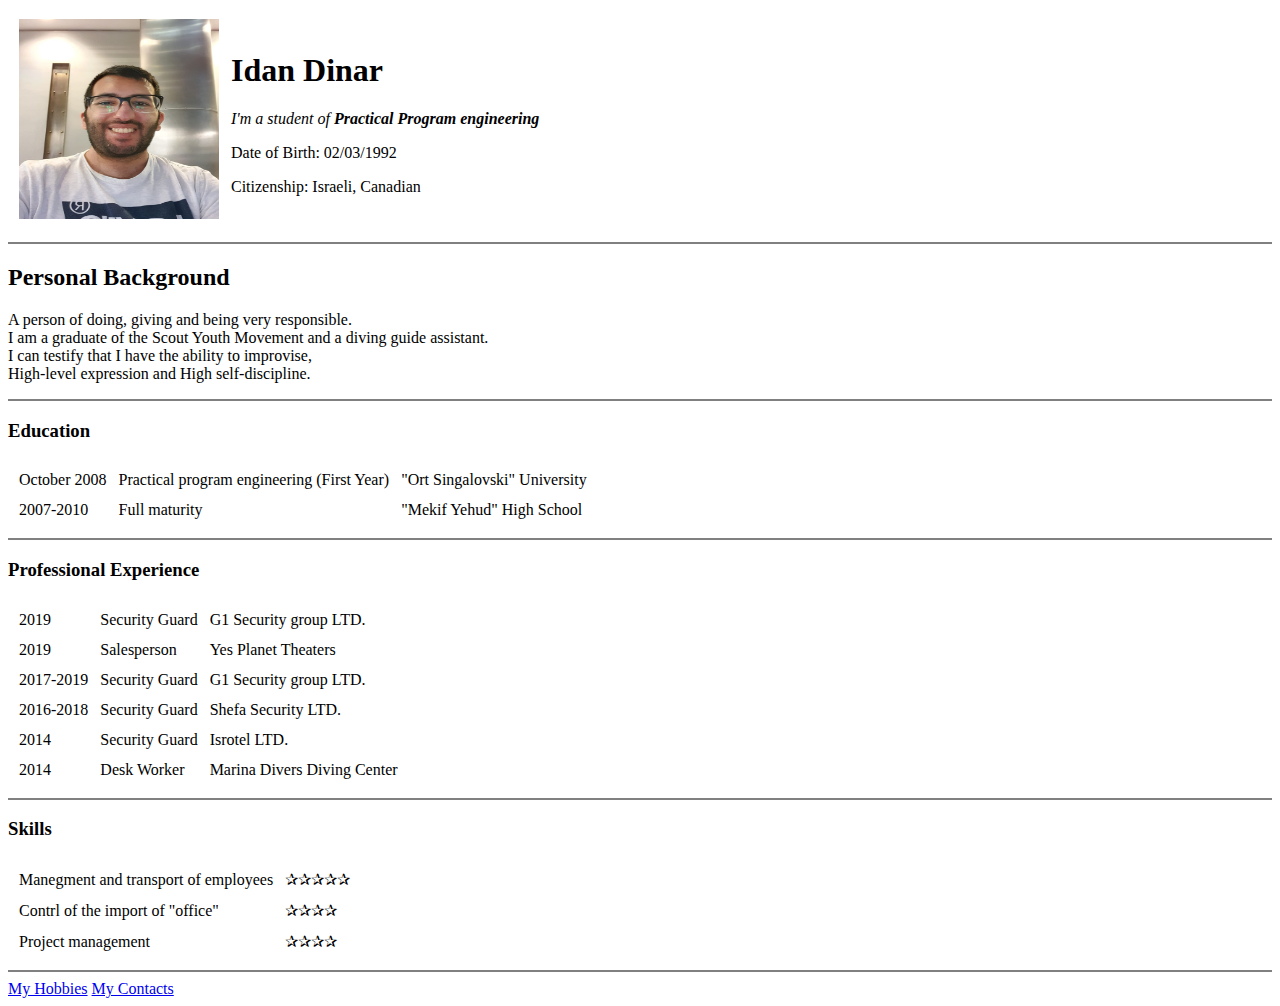
==== index.html @ 8e863e52 "add initial cv website files" ====
<!DOCTYPE html>
<html lang="en" dir="ltr">

<head>
  <meta charset="utf-8">
  <title>Idan's Personal Site</title>
</head>

<body>
  <table cellspacing="10">
    <tr>
      <td><img src="img/profile.jpg" alt="my pic" height="200" width="200"></td>
      <td>
        <h1>Idan Dinar</h1>
        <p><em>I'm a student of <strong>Practical Program engineering</strong></em></p>
        <p>Date of Birth: 02/03/1992</p>
        <p>Citizenship: Israeli, Canadian</p>
      </td>
    </tr>
  </table>


  <hr size="2" noshade>

  <h2>Personal Background</h2>
  <p>
    A person of doing, giving and being very responsible.<br>
    I am a graduate of the Scout Youth Movement and a diving guide assistant.<br>
    I can testify that I have the ability to improvise,<br>
    High-level expression and High self-discipline.
  </p>

  <hr size="2" noshade>

  <h3>Education</h3>
  <table cellspacing="10">
    <tr>
      <td>October 2008</td>
      <td>Practical program engineering (First Year)</td>
      <td>"Ort Singalovski" University</td>
    </tr>
    <tr>
      <td>2007-2010</td>
      <td>Full maturity</td>
      <td>"Mekif Yehud" High School</td>
    </tr>
  </table>

  <hr size="2" noshade>

  <h3>Professional Experience</h3>

  <table cellspacing="10">
    <tr>
      <td>2019</td>
      <td>Security Guard</td>
      <td>G1 Security group LTD.</td>
    </tr>
    <tr>
      <td>2019</td>
      <td>Salesperson</td>
      <td>Yes Planet Theaters</td>
    </tr>
    <tr>
      <td>2017-2019</td>
      <td>Security Guard</td>
      <td>G1 Security group LTD.</td>
    </tr>
    <tr>
      <td>2016-2018</td>
      <td>Security Guard</td>
      <td>Shefa Security LTD.</td>
    </tr>
    <tr>
      <td>2014</td>
      <td>Security Guard</td>
      <td>Isrotel LTD.</td>
    </tr>
    <tr>
      <td>2014</td>
      <td>Desk Worker</td>
      <td>Marina Divers Diving Center</td>
    </tr>
  </table>

  <hr size="2" noshade>

  <h3>Skills</h3>
  <table cellspacing="10">
    <tr>
      <td>Manegment and transport of employees</td>
      <td>✰✰✰✰✰</td>
    </tr>
    <tr>
      <td>Contrl of the import of "office"</td>
      <td>✰✰✰✰</td>
    </tr>
    <tr>
      <td>Project management</td>
      <td>✰✰✰✰</td>
    </tr>
  </table>
  <hr size="2" noshade>

  <a href="Hobbies.html">My Hobbies</a>
  <a href="Contacts.html">My Contacts</a>






</body>

</html>
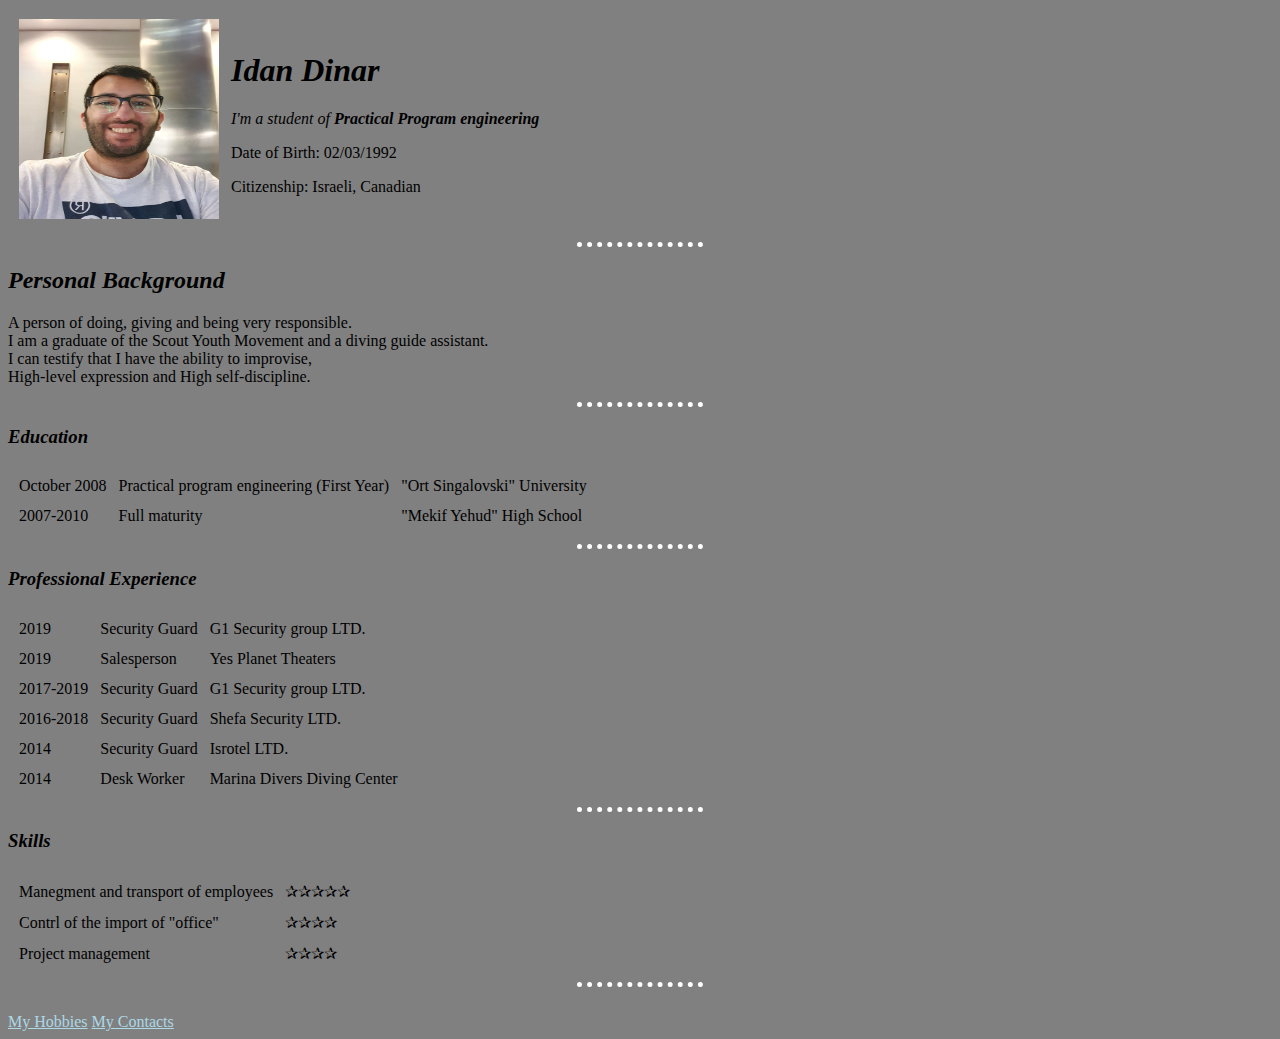
==== commit bd2d2526: "Add files via upload" ====
--- a/index.html
+++ b/index.html
@@ -2,6 +2,7 @@
 <html lang="en" dir="ltr">
 
 <head>
+  <link rel="stylesheet" href="css/style.css">
   <meta charset="utf-8">
   <title>Idan's Personal Site</title>
 </head>
@@ -100,7 +101,10 @@
       <td>✰✰✰✰</td>
     </tr>
   </table>
+
   <hr size="2" noshade>
+
+  <br>
 
   <a href="Hobbies.html">My Hobbies</a>
   <a href="Contacts.html">My Contacts</a>
--- a/css/style.css
+++ b/css/style.css
@@ -0,0 +1,28 @@
+body {
+  background-color: grey;
+}
+
+hr {
+  border-style: none;
+  border-top: dotted;
+  border-width: 5px;
+  width: 10%;
+  border-color: white;
+  border-collapse: collapse;
+}
+
+h3 {
+  font-style: oblique;
+}
+
+h1 {
+  font-style: oblique;
+}
+
+h2 {
+  font-style: oblique;
+}
+
+a{
+  color: lightblue;
+}
